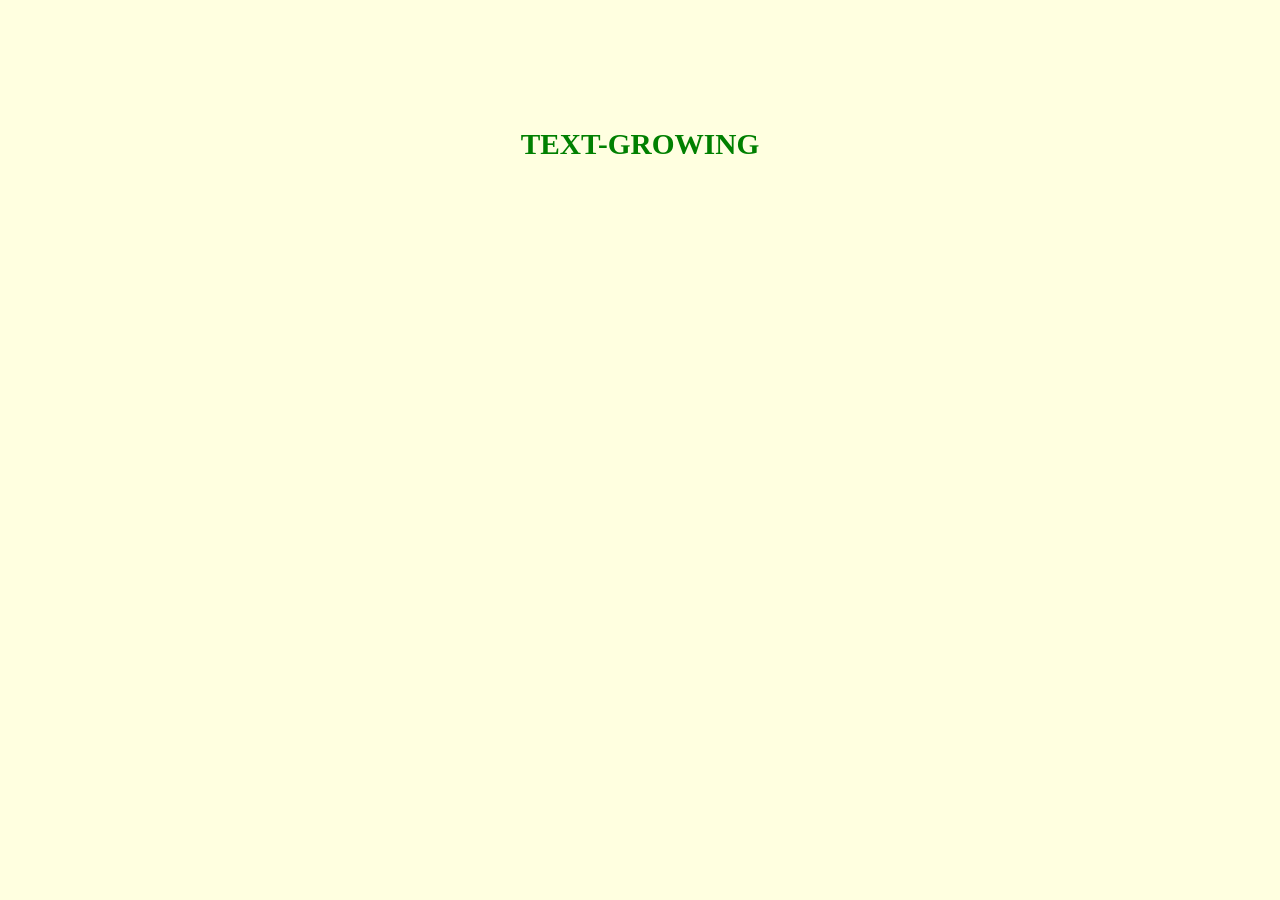
==== lab2.html @ 99e442be "Add HTML file with text animation feature" ====
<!DOCTYPE html>
<html>
<head>
    <meta charset="utf-8">
    <meta name="viewport" content="width=device-width, initial-scale=1">
    <title>Text Animation</title>

    <style>

        body
        {
            background-color: lightyellow;
            text-align: center;
            font-family: Arial;
            padding-top: 100px;
        }

        #animatedText
        {
            font-size: 10pt;
            font-family: Georgia;
        }

    </style>
</head>

<body>

    <h1 id="animatedText">TEXT-GROWING</h1>

    <script>

        var textElement = document.getElementById("animatedText");

        var fontSize = 10;

        var isGrowing = true;


        
        textElement.innerText = "TEXT-GROWING";
        textElement.style.color = "green";


        
        var timerId = setInterval(changeSize, 80);


        function changeSize()
        {
            if (isGrowing == true)
            {
                
                fontSize = fontSize + 1;


                
                if (fontSize >= 60)
                {
                    isGrowing = false;

                    textElement.innerText = "TEXT-SHRINKING";

                    textElement.style.color = "orange";
                }
            }
            else
            {
                
                fontSize = fontSize - 1;


                
                if (fontSize <= 10)
                {
                    clearInterval(timerId);
                }
            }


            
            textElement.style.fontSize = fontSize + "pt";
        }

    </script>

</body>
</html>
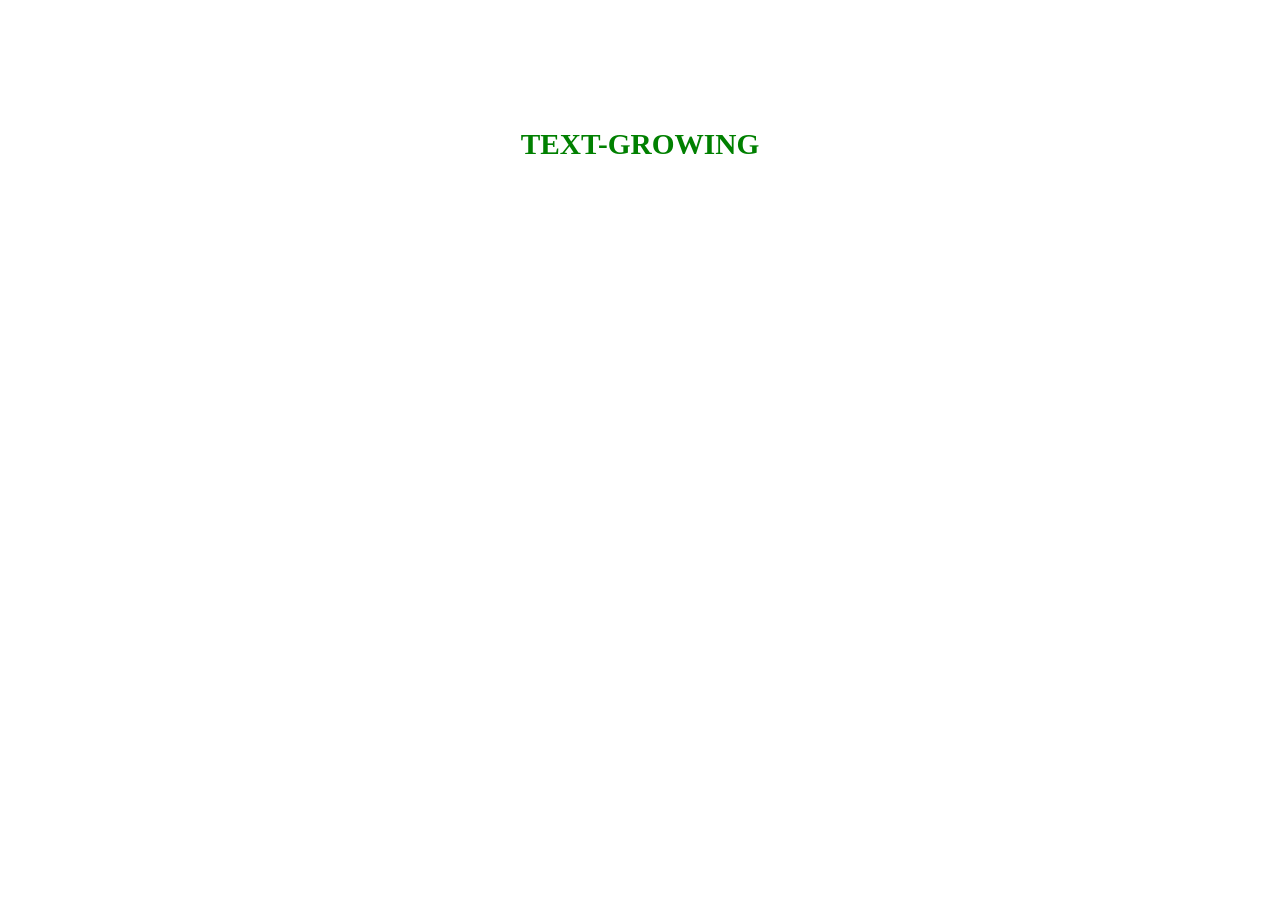
==== commit b0497932: "edited lab2.html" ====
--- a/lab2.html
+++ b/lab2.html
@@ -1,3 +1,4 @@
+
 <!DOCTYPE html>
 <html>
 <head>
@@ -6,10 +7,9 @@
     <title>Text Animation</title>
 
     <style>
-
         body
         {
-            background-color: lightyellow;
+            
             text-align: center;
             font-family: Arial;
             padding-top: 100px;
@@ -20,7 +20,6 @@
             font-size: 10pt;
             font-family: Georgia;
         }
-
     </style>
 </head>
 
@@ -29,59 +28,45 @@
     <h1 id="animatedText">TEXT-GROWING</h1>
 
     <script>
-
         var textElement = document.getElementById("animatedText");
 
         var fontSize = 10;
-
         var isGrowing = true;
 
-
-        
         textElement.innerText = "TEXT-GROWING";
         textElement.style.color = "green";
 
-
-        
         var timerId = setInterval(changeSize, 80);
-
 
         function changeSize()
         {
             if (isGrowing == true)
             {
-                
                 fontSize = fontSize + 1;
 
-
-                
                 if (fontSize >= 60)
                 {
                     isGrowing = false;
 
                     textElement.innerText = "TEXT-SHRINKING";
-
                     textElement.style.color = "orange";
                 }
             }
             else
             {
-                
                 fontSize = fontSize - 1;
 
-
-                
                 if (fontSize <= 10)
                 {
-                    clearInterval(timerId);
+                    isGrowing = true;
+
+                    textElement.innerText = "TEXT-GROWING";
+                    textElement.style.color = "green";
                 }
             }
 
-
-            
             textElement.style.fontSize = fontSize + "pt";
         }
-
     </script>
 
 </body>
